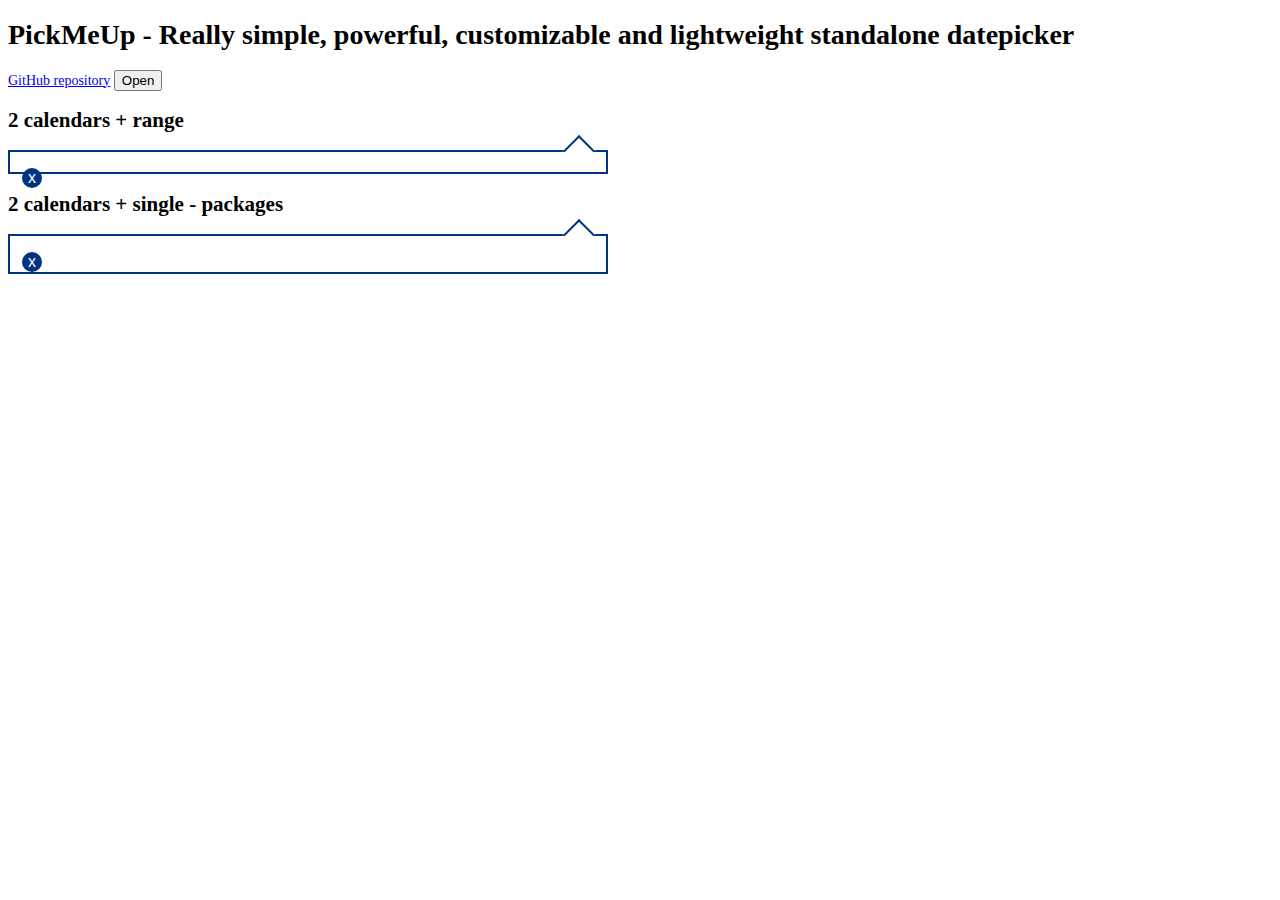
==== index.html @ 2575cd95 "Files added" ====
<!DOCTYPE html>
<title>PickMeUp - Really simple, powerful, customizable and lightweight standalone datepicker</title>
<link rel="stylesheet" href="css/pickmeup.css" type="text/css" />
<link rel="stylesheet" media="screen" type="text/css" href="demo/demo.css" />
<script
  src="http://code.jquery.com/jquery-3.2.1.min.js"
  integrity="sha256-hwg4gsxgFZhOsEEamdOYGBf13FyQuiTwlAQgxVSNgt4="
  crossorigin="anonymous"></script>
<script type="text/javascript" src="dist/pickmeup.min.js"></script>
<script type="text/javascript" src="dist/moment.min.js"></script>
<script type="text/javascript" src="src/webguru-calendar.js"></script>
<script type="text/javascript" src="demo/config.js" charset="UTF-8"></script>
<script type="text/javascript" src="demo/range-module.js" charset="UTF-8"></script>
<script type="text/javascript" src="demo/package-module.js" charset="UTF-8"></script>
<h1>PickMeUp - Really simple, powerful, customizable and lightweight standalone datepicker</h1>
<a href="https://github.com/nazar-pc/PickMeUp">GitHub repository</a>

<button type="button" class="open-calendars">Open</button>

<section>
	<h2>2 calendars + range</h2>
	<article>
		<div id="calendars" class="calendars">
			<button type="button" class="close-btn">x</button>
		</div>
	</article>
</section>

<section>
	<h2>2 calendars + single - packages</h2>
	<article>
		<div id="packages-calendars" class="calendars">
			<button type="button" class="close-btn">x</button>
			<div class="from"></div>
			<div class="to"></div>
		</div>
	</article>
</section>
---- css/pickmeup.css ----
.pickmeup{background:#000;border-radius:.4em;-moz-box-sizing:content-box;box-sizing:content-box;display:inline-block;position:absolute;touch-action:manipulation}.pickmeup *{-moz-box-sizing:border-box;box-sizing:border-box}.pickmeup.pmu-flat{position:relative}.pickmeup.pmu-hidden{display:none}.pickmeup .pmu-instance{display:inline-block;height:13.8em;padding:.5em;text-align:center;width:15em}.pickmeup .pmu-instance .pmu-button{color:#eee;cursor:pointer;outline:none;text-decoration:none}.pickmeup .pmu-instance .pmu-today{background:#17384d;color:#88c5eb}.pickmeup .pmu-instance .pmu-button:hover{background:transparent;color:#88c5eb}.pickmeup .pmu-instance .pmu-not-in-month{color:#666}.pickmeup .pmu-instance .pmu-disabled,.pickmeup .pmu-instance .pmu-disabled:hover{color:#333;cursor:default}.pickmeup .pmu-instance .pmu-selected{background:#136a9f;color:#eee}.pickmeup .pmu-instance .pmu-not-in-month.pmu-selected{background:#17384d}.pickmeup .pmu-instance nav{color:#eee;display:-ms-flexbox;display:-webkit-flex;display:flex;line-height:2em}.pickmeup .pmu-instance nav *:first-child :hover{color:#88c5eb}.pickmeup .pmu-instance nav .pmu-prev,.pickmeup .pmu-instance nav .pmu-next{display:none;height:2em;width:1em}.pickmeup .pmu-instance nav .pmu-month{width:14em}.pickmeup .pmu-instance .pmu-years *,.pickmeup .pmu-instance .pmu-months *{display:inline-block;line-height:3.6em;width:3.5em}.pickmeup .pmu-instance .pmu-day-of-week{color:#999;cursor:default}.pickmeup .pmu-instance .pmu-day-of-week *,.pickmeup .pmu-instance .pmu-days *{display:inline-block;line-height:1.5em;width:2em}.pickmeup .pmu-instance .pmu-day-of-week *{line-height:1.8em}.pickmeup .pmu-instance:first-child .pmu-prev,.pickmeup .pmu-instance:last-child .pmu-next{display:block}.pickmeup .pmu-instance:first-child .pmu-month,.pickmeup .pmu-instance:last-child .pmu-month{width:13em}.pickmeup .pmu-instance:first-child:last-child .pmu-month{width:12em}.pickmeup:not(.pmu-view-days) .pmu-days,.pickmeup:not(.pmu-view-days) .pmu-day-of-week,.pickmeup:not(.pmu-view-months) .pmu-months,.pickmeup:not(.pmu-view-years) .pmu-years{display:none}
---- demo/demo.css ----
html,
body {
	font-size : 14px;
}
* {
	-moz-box-sizing : border-box;
	box-sizing      : border-box;
}
input {
	border        : .2em solid #000;
	border-radius : .3em;
	padding       : 0.5em;
	width         : 17.5em;
}

.calendars {
	direction: rtl;
}

.calendars {
	position: relative;
	width: 600px;
	background: #fff;
	text-align: center;
	padding: 10px 0;
	border: 2px solid #003480;
}

.calendars:before {
    content: '';
    display: inline-block;
    position: absolute;
    width: 20px;
    height: 20px;
    -webkit-transform: rotate(45deg);
    -ms-transform: rotate(45deg);
    transform: rotate(45deg);
	margin: -22px 0;
    right: 15px;
    background: #fff;
    border: 2px solid;
    border-color: #003480 transparent transparent #003480;
}

.calendars .close-btn {
	position: absolute;
	z-index: 1;
	margin: 6px 12px;
    width: 20px;
    height: 20px;
    border-radius: 50%;
    font-size: 16px;
    font-family: arial;
    background: #003480;
    color: #fff;
    left: 0;
	border: none;
}

.calendars .from, .calendars .to {
	display: inline-block;
	vertical-align: top;
}

.calendars .pickmeup {
	background: #ffffff;
	font-family: arial;
}

.calendars .pickmeup .pmu-instance {
	width: 19.2em;
    height: auto;
}

.calendars .pickmeup .pmu-instance nav .pmu-month {
	width: 15em;
	font-size: 16px;
	font-weight: 600;
	color: #0c6dc7;
}

.calendars .pickmeup .pmu-instance:first-child:last-child nav .pmu-month  {
	width: 15em;
}

.calendars .pickmeup .pmu-instance .pmu-days *, .calendars .pickmeup .pmu-instance .pmu-day-of-week * {
	width: 2.3em;
    height: 2em;
	margin: 0.15em;
}
.calendars .pickmeup .pmu-instance .pmu-days *{
	line-height: 2em;
}

.calendars .pickmeup .pmu-instance .pmu-day-of-week * {
	color: #0c6dc7;
	margin: 2px;
}

.calendars .pickmeup .pmu-days .pmu-button {
    background: rgba(248, 116, 27, 0.1);
    color: #666;
}

.calendars .pickmeup .pmu-days .pmu-button.pmu-selected {
    background: #f8741b;
    color: #fff;
    font-weight: bold;
}

.calendars .pickmeup .pmu-days .pmu-button.pmu-not-in-month {
    opacity: 0;
}

.calendars .pickmeup .pmu-days .pmu-button.pmu-disabled {
    background: none;
    color: #ccc;
    font-weight: normal;
}
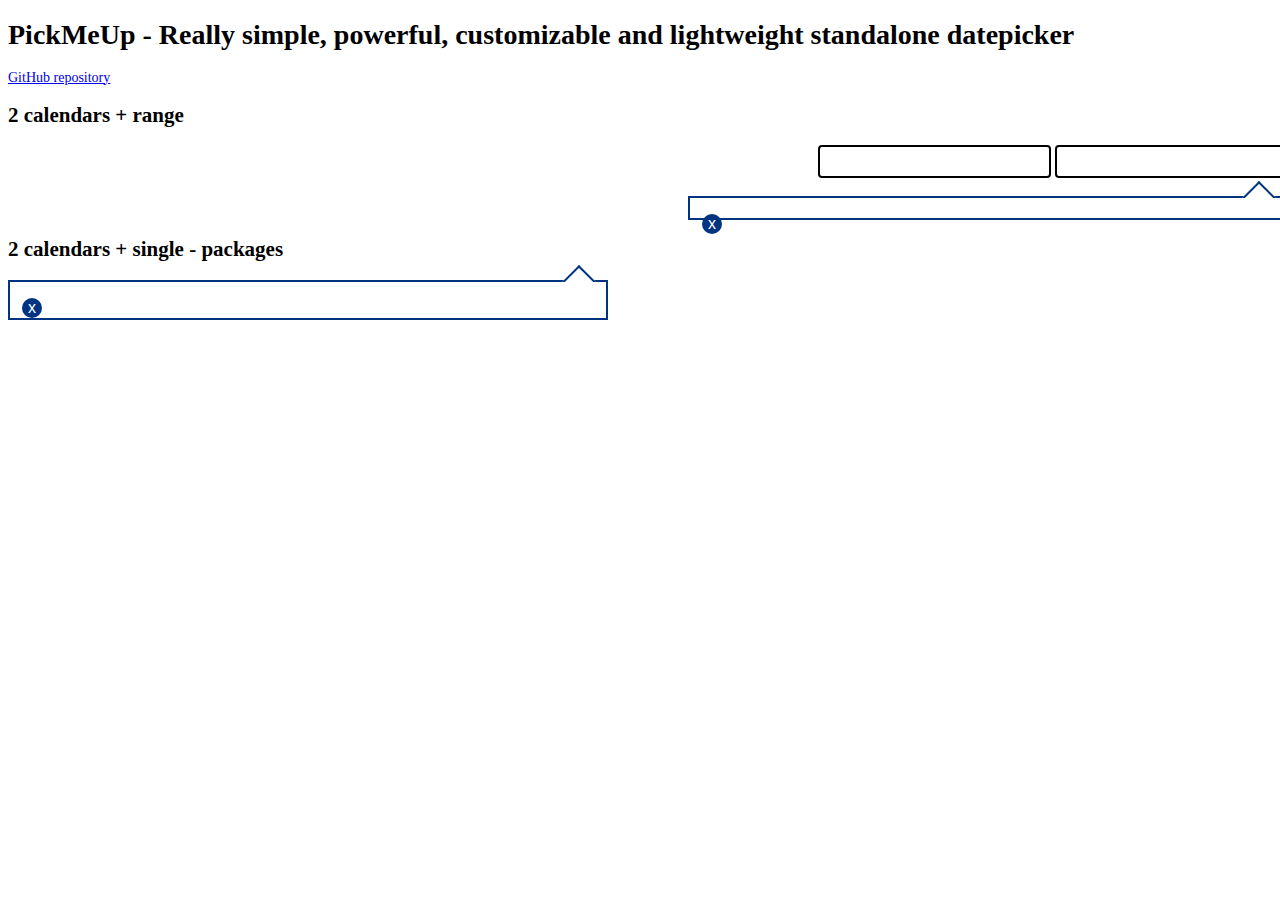
==== commit b57356db: "Expiriment with events" ====
--- a/index.html
+++ b/index.html
@@ -15,11 +15,11 @@
 <h1>PickMeUp - Really simple, powerful, customizable and lightweight standalone datepicker</h1>
 <a href="https://github.com/nazar-pc/PickMeUp">GitHub repository</a>
 
-<button type="button" class="open-calendars">Open</button>
-
 <section>
 	<h2>2 calendars + range</h2>
-	<article>
+	<article class="engine">
+		<input type="text" class="departure" />
+		<input type="text" class="return" />
 		<div id="calendars" class="calendars">
 			<button type="button" class="close-btn">x</button>
 		</div>
--- a/demo/demo.css
+++ b/demo/demo.css
@@ -13,8 +13,19 @@
 	width         : 17.5em;
 }
 
+section {
+	width: 1280px;
+	margin: 0 auto;
+}
+
+.engine {
+	direction: rtl;
+	text-align: right;
+}
+
 .calendars {
 	direction: rtl;
+	margin-top: 18px;
 }
 
 .calendars {
